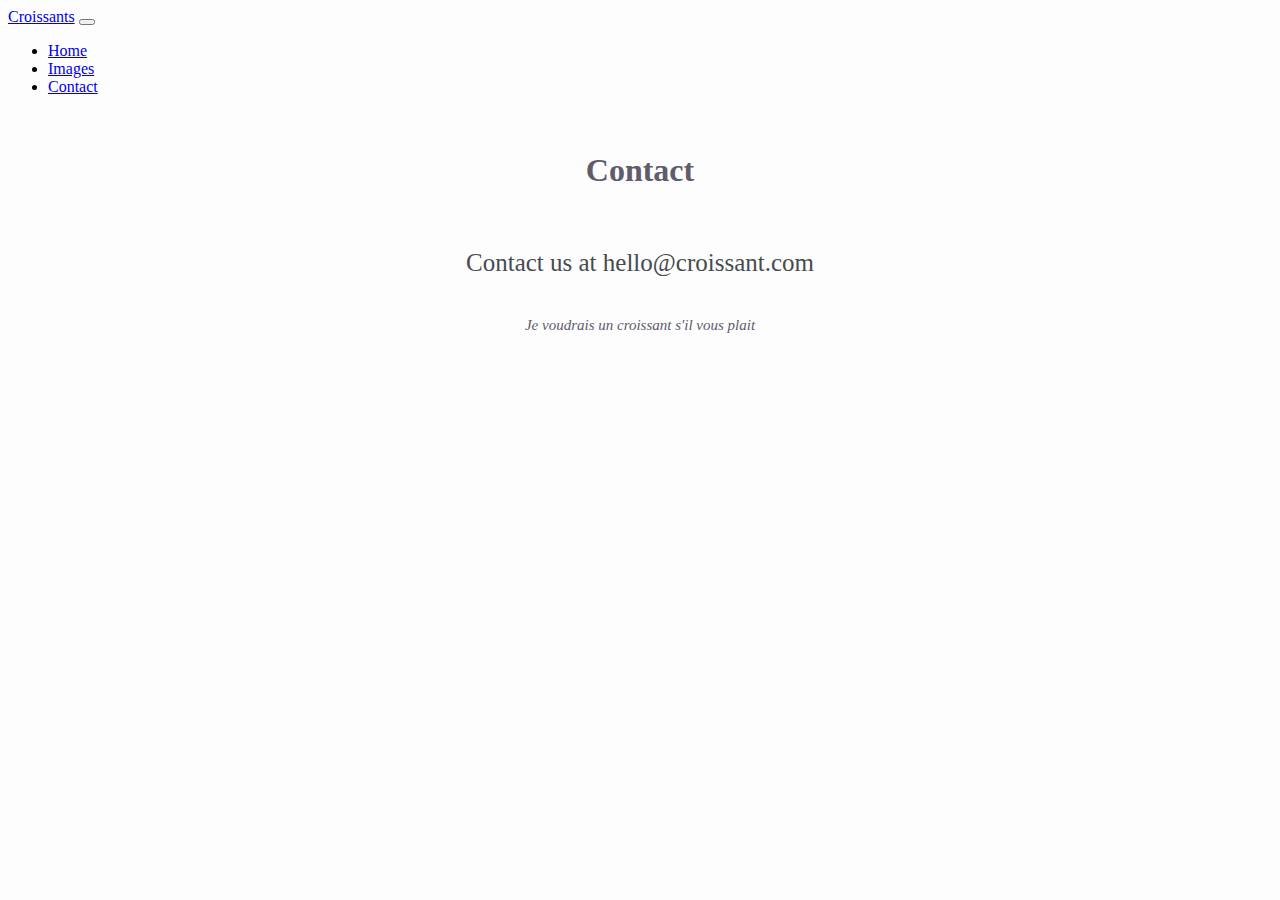
==== contact.html @ 88d027f6 "Created Initial File Structure & Content" ====
<!DOCTYPE html>
<html lang="en">
  <head>
    <meta charset="UTF-8" />
    <meta name="viewport" content="width=device-width, initial-scale=1.0" />
    <link href="src/styles.css" rel="stylesheet" />
    <link
      href="https://cdn.jsdelivr.net/npm/bootstrap@5.3.2/dist/css/bootstrap.min.css"
      rel="stylesheet"
      integrity="sha384-T3c6CoIi6uLrA9TneNEoa7RxnatzjcDSCmG1MXxSR1GAsXEV/Dwwykc2MPK8M2HN"
      crossorigin="anonymous"
    />
    <script
      src="https://cdn.jsdelivr.net/npm/bootstrap@5.3.2/dist/js/bootstrap.bundle.min.js"
      integrity="sha384-C6RzsynM9kWDrMNeT87bh95OGNyZPhcTNXj1NW7RuBCsyN/o0jlpcV8Qyq46cDfL"
      crossorigin="anonymous"
    ></script>
    <title>Croissant</title>
  </head>
  <body>
    <nav class="navbar navbar-expand-lg bg-body-tertiary sticky-top">
      <div class="container-fluid">
        <a class="navbar-brand" href="/">Croissants</a>
        <button
          class="navbar-toggler"
          type="button"
          data-bs-toggle="collapse"
          data-bs-target="#navbarNav"
          aria-controls="navbarNav"
          aria-expanded="false"
          aria-label="Toggle navigation"
        >
          <span class="navbar-toggler-icon"></span>
        </button>
        <div class="collapse navbar-collapse" id="navbarNav">
          <ul class="navbar-nav">
            <li class="nav-item">
              <a class="nav-link active" aria-current="page" href="/">Home</a>
            </li>
            <li class="nav-item">
              <a class="nav-link" href="/photo.html">Images</a>
            </li>
            <li class="nav-item">
              <a class="nav-link" href="/contact.html">Contact</a>
            </li>
          </ul>
        </div>
      </div>
    </nav>
    <h1 class="header">Contact</h1>
    <p class="contact-text">
      Contact us at <a href="#" class="contact-link">hello@croissant.com</a>
    </p>
    <p class="quote">Je voudrais un croissant s'il vous plait</p>
  </body>
</html>
---- src/styles.css ----
body {
  background-color: #fdfdfd;
}

p {
  color: #474b4e;
  text-align: center;
  margin: 40px;
}

.header {
  color: #605c6b;
  text-align: center;
  padding-top: 40px;
  padding-bottom: 20px;
  margin: 0 auto;
}

.pastry {
  display: flex;
  flex: 1;
  justify-content: center;
  border: 0.5px solid #a09daa;
  border-radius: 20px;
  max-width: 500px;
  margin: 0 auto;
}

.contact-text {
  color: #474b4e;
  font-size: 25px;
  text-align: center;
  margin: 40px;
}

.contact-link {
  color: #474b4e;
  text-decoration: none;
}

.contact-link:hover {
  color: #787486;
  font-weight: 500;
  cursor: pointer;
}

.quote {
  color: #605c6b;
  font-size: 15px;
  font-style: italic;
  text-align: center;
  margin: 40px;
}
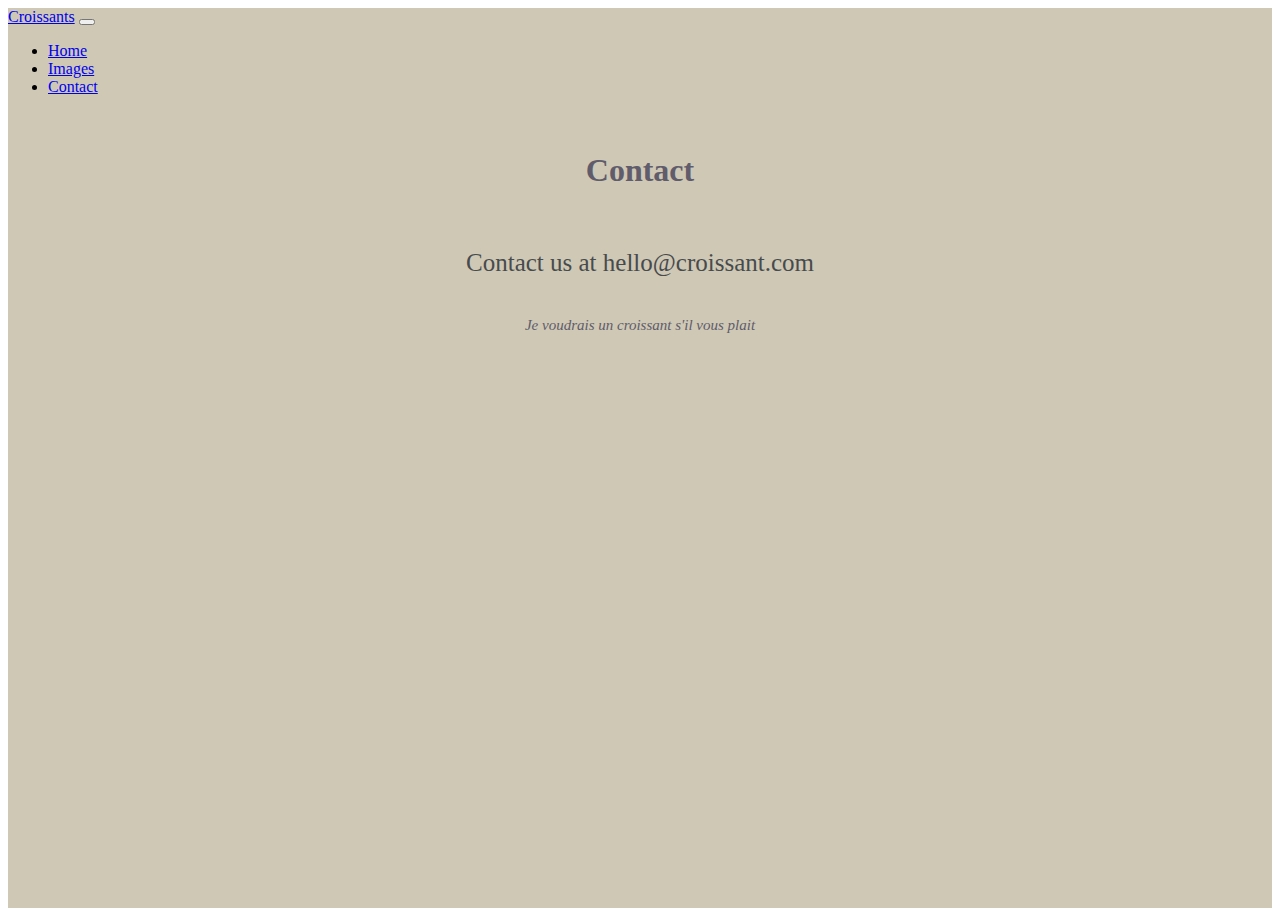
==== commit 240457e5: "Adjusted Background Color & Updated CSS" ====
--- a/contact.html
+++ b/contact.html
@@ -18,39 +18,41 @@
     <title>Croissant</title>
   </head>
   <body>
-    <nav class="navbar navbar-expand-lg bg-body-tertiary sticky-top">
-      <div class="container-fluid">
-        <a class="navbar-brand" href="/">Croissants</a>
-        <button
-          class="navbar-toggler"
-          type="button"
-          data-bs-toggle="collapse"
-          data-bs-target="#navbarNav"
-          aria-controls="navbarNav"
-          aria-expanded="false"
-          aria-label="Toggle navigation"
-        >
-          <span class="navbar-toggler-icon"></span>
-        </button>
-        <div class="collapse navbar-collapse" id="navbarNav">
-          <ul class="navbar-nav">
-            <li class="nav-item">
-              <a class="nav-link active" aria-current="page" href="/">Home</a>
-            </li>
-            <li class="nav-item">
-              <a class="nav-link" href="/photo.html">Images</a>
-            </li>
-            <li class="nav-item">
-              <a class="nav-link" href="/contact.html">Contact</a>
-            </li>
-          </ul>
+    <div class="background">
+      <nav class="navbar navbar-expand-lg bg-body-tertiary sticky-top">
+        <div class="container-fluid">
+          <a class="navbar-brand" href="/">Croissants</a>
+          <button
+            class="navbar-toggler"
+            type="button"
+            data-bs-toggle="collapse"
+            data-bs-target="#navbarNav"
+            aria-controls="navbarNav"
+            aria-expanded="false"
+            aria-label="Toggle navigation"
+          >
+            <span class="navbar-toggler-icon"></span>
+          </button>
+          <div class="collapse navbar-collapse" id="navbarNav">
+            <ul class="navbar-nav">
+              <li class="nav-item">
+                <a class="nav-link active" aria-current="page" href="/">Home</a>
+              </li>
+              <li class="nav-item">
+                <a class="nav-link" href="/photo.html">Images</a>
+              </li>
+              <li class="nav-item">
+                <a class="nav-link" href="/contact.html">Contact</a>
+              </li>
+            </ul>
+          </div>
         </div>
-      </div>
-    </nav>
-    <h1 class="header">Contact</h1>
-    <p class="contact-text">
-      Contact us at <a href="#" class="contact-link">hello@croissant.com</a>
-    </p>
-    <p class="quote">Je voudrais un croissant s'il vous plait</p>
+      </nav>
+      <h1 class="header">Contact</h1>
+      <p class="contact-text">
+        Contact us at <a href="#" class="contact-link">hello@croissant.com</a>
+      </p>
+      <p class="quote">Je voudrais un croissant s'il vous plait</p>
+    </div>
   </body>
 </html>
--- a/src/styles.css
+++ b/src/styles.css
@@ -1,11 +1,17 @@
-body {
-  background-color: #fdfdfd;
+.background {
+  background: #cfc8b5;
+  height: 100vh;
+  overflow: auto;
 }
 
 p {
   color: #474b4e;
   text-align: center;
   margin: 40px;
+}
+
+.bg-color {
+  background: #fdfdfd;
 }
 
 .header {
